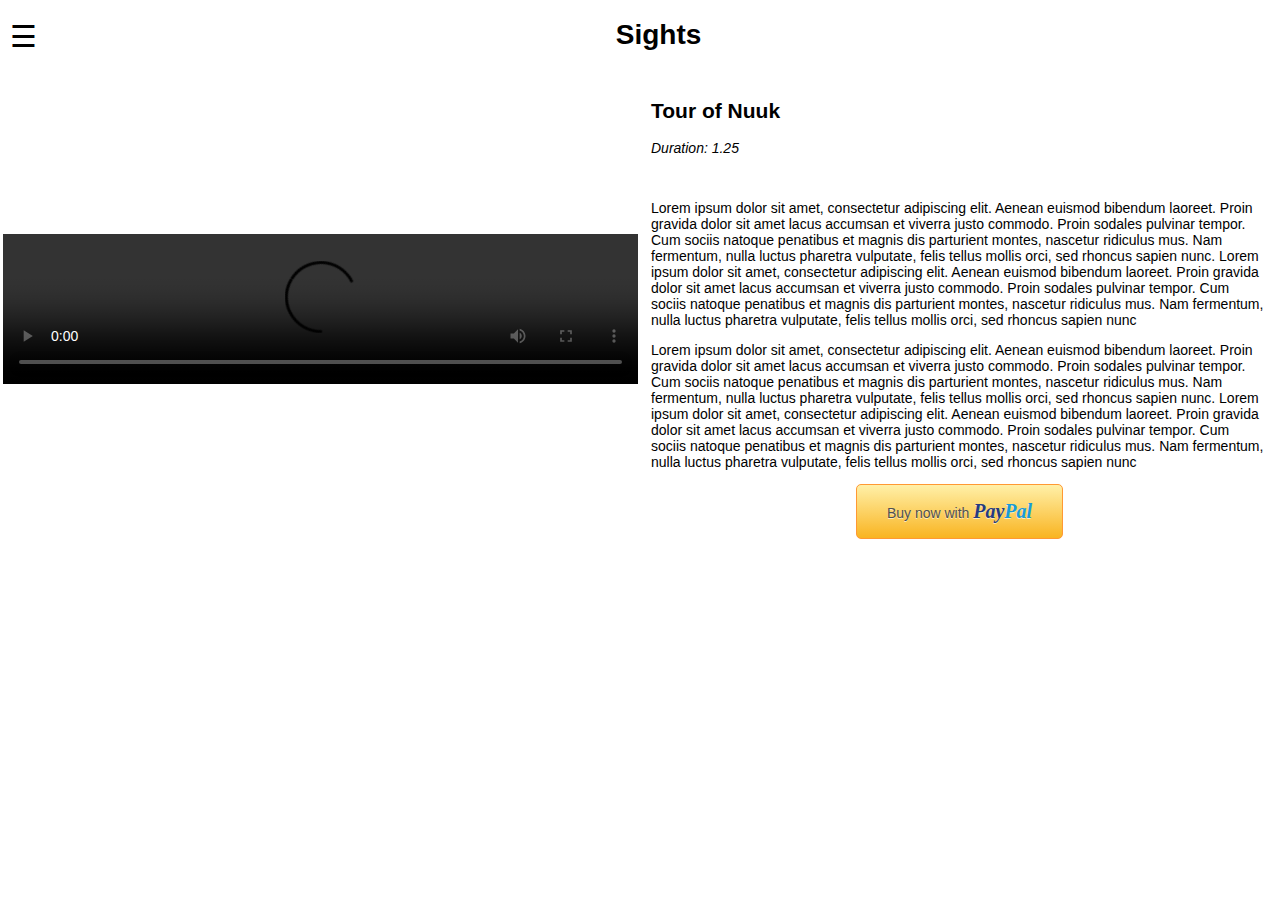
==== details.html @ ced2de01 "Add files via upload" ====
<!DOCTYPE html>
<html>
  <head>
    <meta charset="utf-8">
    <meta name="viewport" content="width=device-width,initial-scale=1">
    <meta name="author" content="Team04">
    <meta name="description" content="Application Index Page">
    <title>Sights</title>
    <!--Links-->
    <link rel="stylesheet" href="Resources/styles.css">
  </head>

  <body>
    <div id="mySidenav" class="sidenav">
      <a href="javascript:void(0)" class="closebtn" onclick="closeNav()"> &times; </a>
      <a href="#">Map View</a>
      <a href="#">List View</a>
      <a href="login.html">Login</a>
    </div>

    <header>
      <span class="sidenavbutton" onclick="openNav()"> &#9776; </span>
      <h1>Sights</h1>
    </header>

    <table>
      <tr>
        <td style="width:50%">
          <video width="100%" controls>
            <source src="Images/Nuuk.mp4" type="video/mp4">
            <i>Your browser does not support the video.</i>
          </video>
        </td>
        <td style="padding:10px;">
          <h2>Tour of Nuuk</h2>
          <p><i>Duration: 1.25</i></p><br>
          <p>Lorem ipsum dolor sit amet, consectetur adipiscing elit. Aenean euismod bibendum laoreet. Proin gravida dolor sit amet lacus accumsan et viverra justo commodo. Proin sodales pulvinar tempor. Cum sociis natoque penatibus et magnis dis parturient montes, nascetur ridiculus mus. Nam fermentum, nulla luctus pharetra vulputate, felis tellus mollis orci, sed rhoncus sapien nunc. Lorem ipsum dolor sit amet, consectetur adipiscing elit. Aenean euismod bibendum laoreet. Proin gravida dolor sit amet lacus accumsan et viverra justo commodo. Proin sodales pulvinar tempor. Cum sociis natoque penatibus et magnis dis parturient montes, nascetur ridiculus mus. Nam fermentum, nulla luctus pharetra vulputate, felis tellus mollis orci, sed rhoncus sapien nunc</p>
          <p>Lorem ipsum dolor sit amet, consectetur adipiscing elit. Aenean euismod bibendum laoreet. Proin gravida dolor sit amet lacus accumsan et viverra justo commodo. Proin sodales pulvinar tempor. Cum sociis natoque penatibus et magnis dis parturient montes, nascetur ridiculus mus. Nam fermentum, nulla luctus pharetra vulputate, felis tellus mollis orci, sed rhoncus sapien nunc. Lorem ipsum dolor sit amet, consectetur adipiscing elit. Aenean euismod bibendum laoreet. Proin gravida dolor sit amet lacus accumsan et viverra justo commodo. Proin sodales pulvinar tempor. Cum sociis natoque penatibus et magnis dis parturient montes, nascetur ridiculus mus. Nam fermentum, nulla luctus pharetra vulputate, felis tellus mollis orci, sed rhoncus sapien nunc</p>
          <!--This button will be replaced with the PayPal supplied one when the PayPal account is created-->
          <button class="paypal-button">
            <span class="paypal-button-title">Buy now with </span>
            <span class="paypal-logo"><i>Pay</i><i>Pal</i></span>
          </button>
        </td>
      </tr>
    </table>


  </body>
  <script>
    function openNav() {
      document.getElementById("mySidenav").style.width = "250px";
    }

    function closeNav() {
      document.getElementById("mySidenav").style.width = "0";
    }
  </script>

</html>
---- Resources/styles.css ----
/* Order is tags, classes, IDs */
/* IDs are # classes are . */

body, html{
  font-family: sans-serif;
  font-size: 14px;
  width: 100%;
  margin: 0px;
  padding: 0px;
}

header{
  padding-left: 10px;
}

h1{
  overflow: auto;
  text-align: center;
}

label{
  font-size: 20px;
}

/*Navigation*/
.sidenavbutton {
  font-size:30px;
  cursor:pointer;
  float: left;
}

.sidenav {
  height: 100%;
  width: 0;
  position: fixed;
  z-index: 1;
  top: 0;
  left: 0;
  background-color: #111;
  overflow-x: hidden;
  transition: 0.5s;
  padding-top: 60px;
}

.sidenav a {
  padding: 8px 8px 8px 32px;
  text-decoration: none;
  font-size: 25px;
  color: #818181;
  display: block;
  transition: 0.3s;
}

.sidenav a:hover {
  color: #f1f1f1;
}

.sidenav .closebtn {
  position: absolute;
  top: 0;
  right: 25px;
  font-size: 36px;
  margin-left: 50px;
}

@media screen and (max-height: 450px) {
  .sidenav {padding-top: 15px;}
  .sidenav a {font-size: 18px;}
}

.loginButton{
  padding: 10px 25px;
  border-radius: 12px;
  margin-bottom:50px;
}

/*PayPal Button Placeholder*/
.paypal-logo {
  font-family: Verdana, Tahoma;
  font-weight: bold;
  font-size: 26px;
  display: inline-block;
  text-shadow: 0px 1px 0px rgba(255, 255, 255, 0.6);
  font-size: 20px;
}

.paypal-logo i:first-child {
  color: #253b80;
}

.paypal-logo i:last-child {
  color: #179bd7;
}

.paypal-button {
  padding: 15px 30px;
  border: 1px solid #FF9933;
  border-radius: 5px;
  background-image: linear-gradient(#FFF0A8, #F9B421);
  margin: 0 auto;
  display: block;
  min-width: 138px;
  position: relative;
}

.paypal-button-title {
  font-size: 14px;
  color: #505050;
  vertical-align: baseline;
  text-shadow: 0px 1px 0px rgba(255, 255, 255, 0.6);
}

/*Index - Background Image*/
.backgroundImageHolder, #backgroundImage{
  width: 100%;
}

#buttonHolder{
  position: absolute;
  left: 50%;
  transform: translate(-50%, -50%);
}

#buttonHolder button {
  border: none;
  padding: 20px 200px;
  background-color: #ddd;
  text-align: center;
  cursor: pointer;
  left: 50%;
  border-radius: 12px;
  font-size: 20px;
}


/*Add media queries down here*/
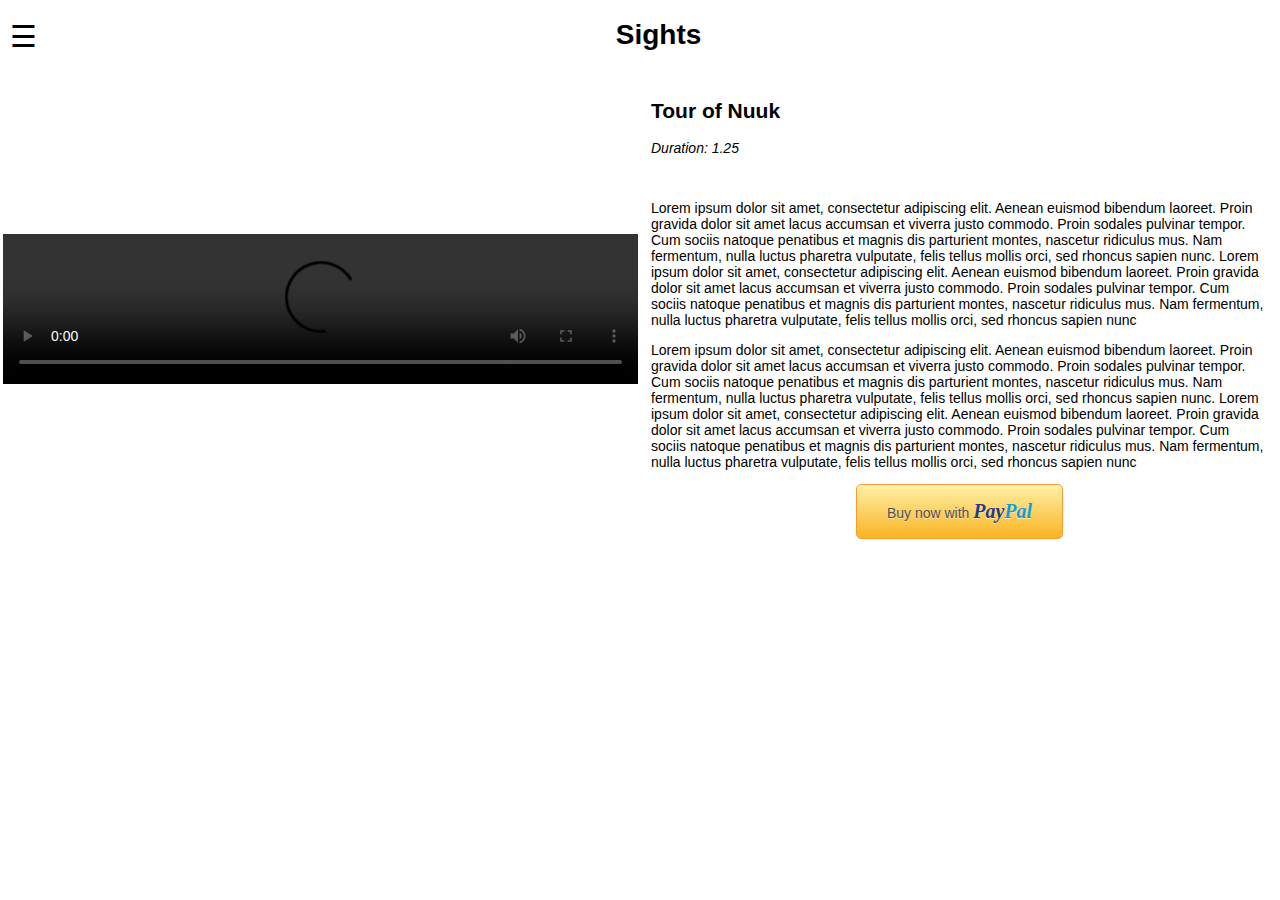
==== commit c612355d: "Add files via upload" ====
--- a/details.html
+++ b/details.html
@@ -13,8 +13,9 @@
   <body>
     <div id="mySidenav" class="sidenav">
       <a href="javascript:void(0)" class="closebtn" onclick="closeNav()"> &times; </a>
-      <a href="#">Map View</a>
-      <a href="#">List View</a>
+      <a href="index.html">Home</a>
+      <a href="mapView.html">Map View</a>
+      <a href="listView.html">List View</a>
       <a href="login.html">Login</a>
     </div>
 
--- a/Resources/styles.css
+++ b/Resources/styles.css
@@ -1,5 +1,6 @@
 /* Order is tags, classes, IDs */
-/* IDs are # classes are . */
+/* IDs are prefixed by # classes are by . */
+/* Order for borders is clockwise starting from top*/
 
 body, html{
   font-family: sans-serif;
@@ -16,6 +17,10 @@
 h1{
   overflow: auto;
   text-align: center;
+}
+
+h3{
+  margin: 5px 0px 3px 0px;
 }
 
 label{
@@ -110,6 +115,36 @@
   text-shadow: 0px 1px 0px rgba(255, 255, 255, 0.6);
 }
 
+.topbar table {
+  width: 100%;
+}
+
+.topbar table tr td {
+  padding: 0px 10px;
+}
+
+.topbar table tr td:first-child {
+  width: 70%;
+}
+
+.searchbox {
+  font-size: 20px;
+  float: left;
+}
+
+.viewLink{
+  text-decoration: none;
+  color: black;
+}
+
+.viewLink img {
+  height: 23px;
+}
+
+.viewLabel {
+  vertical-align: top;
+}
+
 /*Index - Background Image*/
 .backgroundImageHolder, #backgroundImage{
   width: 100%;
@@ -132,5 +167,32 @@
   font-size: 20px;
 }
 
+/* List - Card layout */
+.cards {
+  display: flex;
+  flex-wrap: wrap;
+  justify-content: space-between;
+  padding: 10px 10px;
+}
+
+.card {
+  flex: 0 1 47.5%;
+  background-color: #F0F0F0;
+  padding: 5px 10px;
+  margin: 10px 0px;
+}
+
+.card table tr td {
+  padding: 5px;
+}
+
+.card table tr td a {
+  text-decoration: underline;
+}
+
+.cardImage {
+  height: 150px;
+  width: 150px;
+}
 
 /*Add media queries down here*/
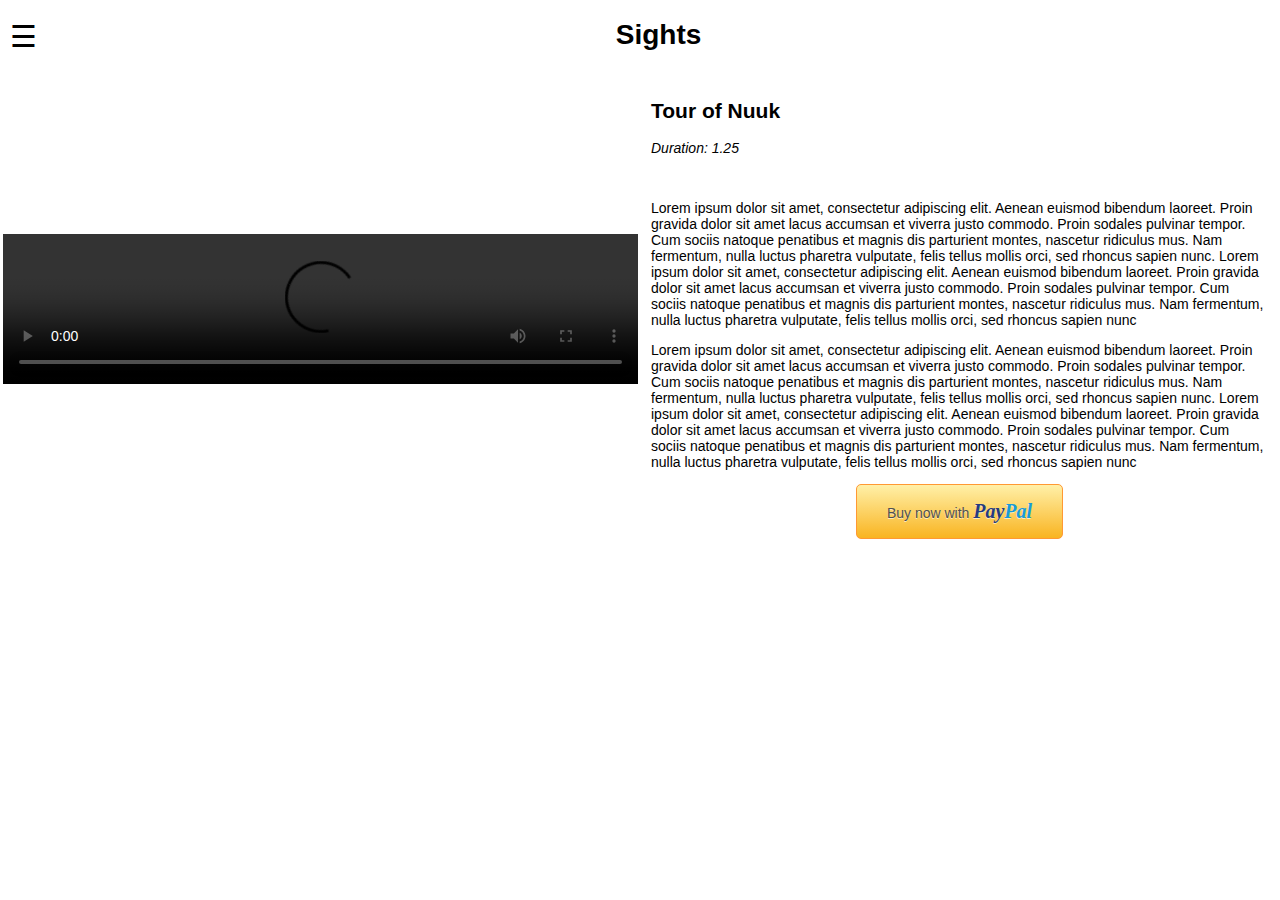
==== commit 547e1136: "Add files via upload" ====
--- a/details.html
+++ b/details.html
@@ -17,6 +17,7 @@
       <a href="mapView.html">Map View</a>
       <a href="listView.html">List View</a>
       <a href="login.html">Login</a>
+      <a href="upload.html">Upload</a>
     </div>
 
     <header>
